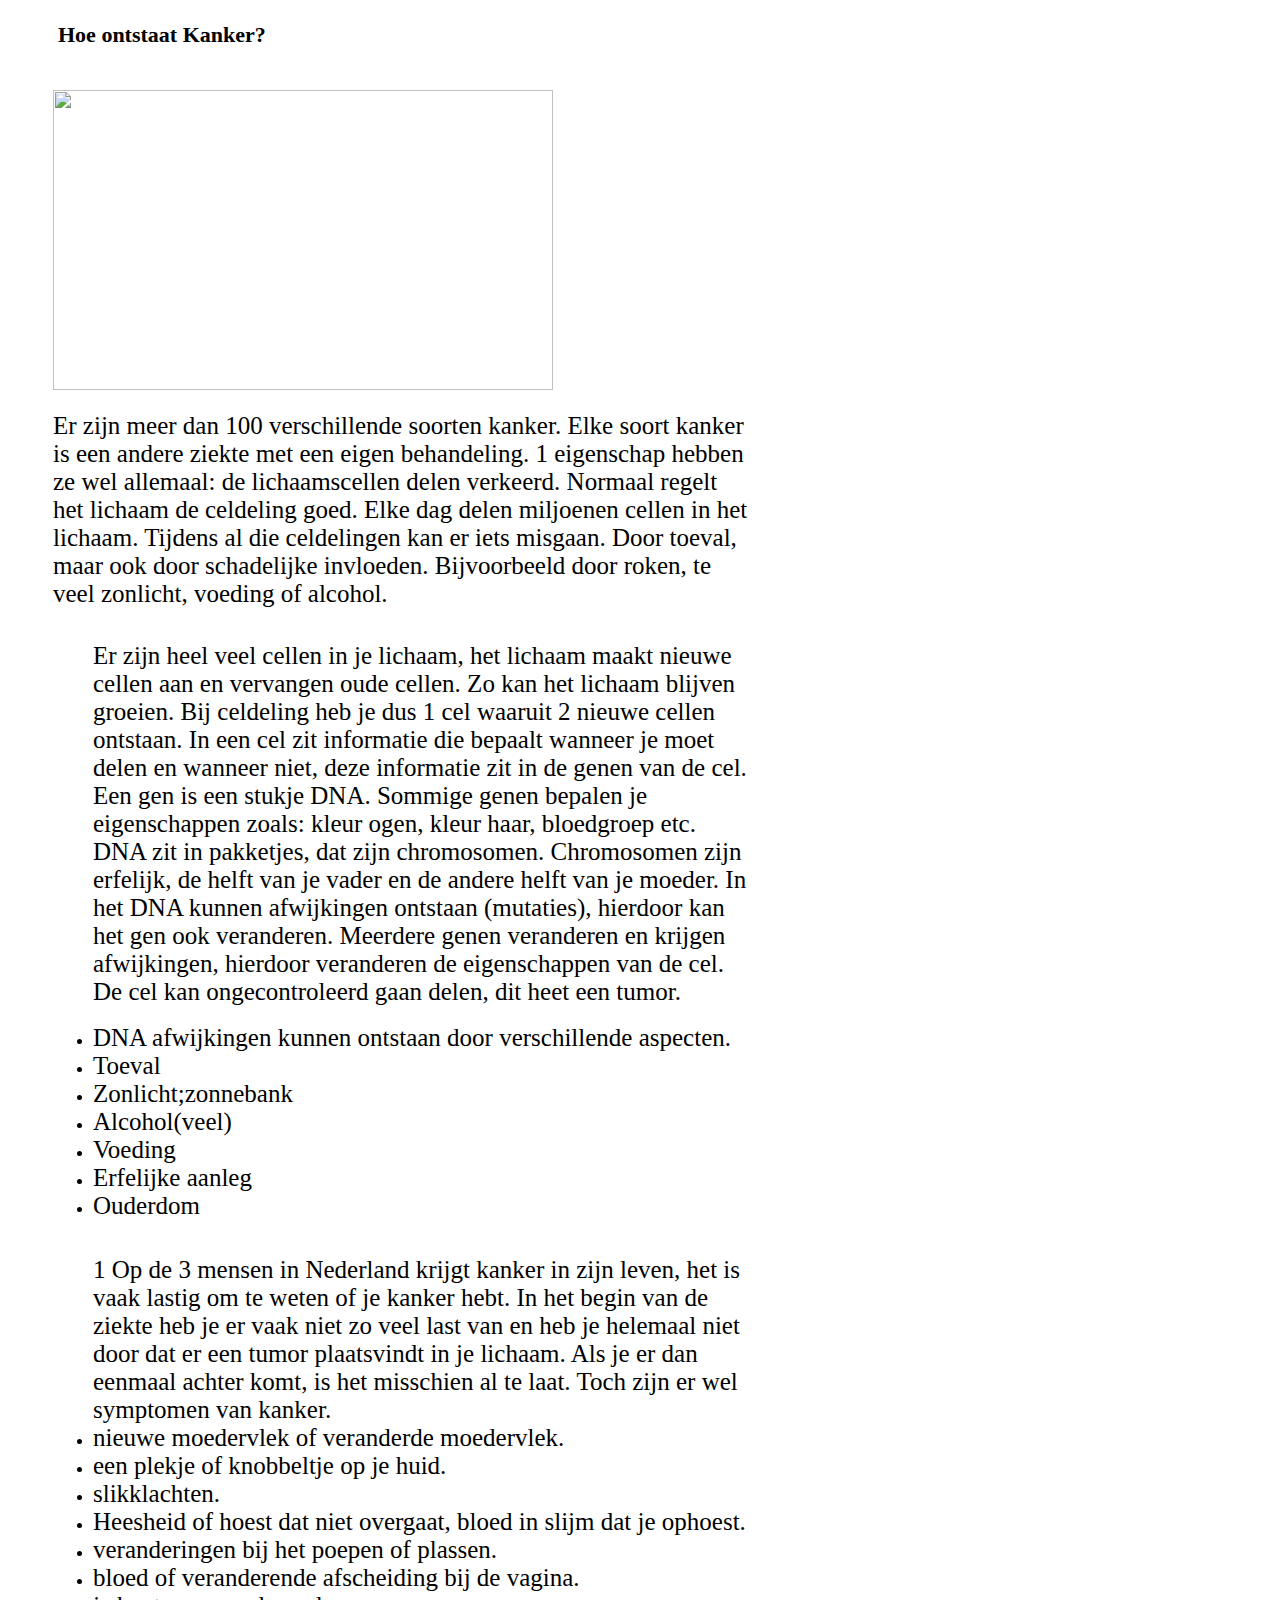
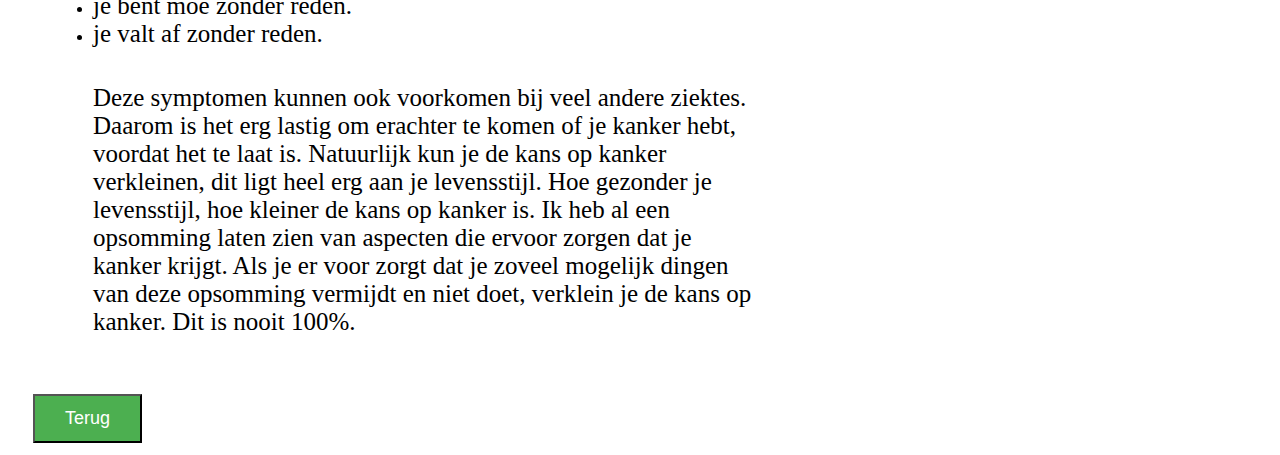
==== hoekanjekankerkrijgen.html @ 0eff703a "Update hoekanjekankerkrijgen.html" ====
<!DOCTYPE html>
<HTML>
  <HEAD>
    <link rel="stylesheet" href="styles.css">
  </HEAD>
  <BODY>
    <h3>Hoe ontstaat Kanker?</h3>
    <div class=hoofdDiv>
    <img src="hoeontstaatkanker.jpg"></img>
    <br/><br/>

    <h>Er zijn meer dan 100 verschillende soorten kanker. Elke soort kanker is een andere ziekte met een eigen behandeling. 1 eigenschap hebben ze wel allemaal: de lichaamscellen delen verkeerd.

Normaal regelt het lichaam de celdeling goed. Elke dag delen miljoenen cellen in het lichaam. Tijdens al die celdelingen kan er iets misgaan. Door toeval, maar ook door schadelijke invloeden. Bijvoorbeeld door roken, te veel zonlicht, voeding of alcohol.</h>
    <ul>

    <br/>
     <h> Er zijn heel veel cellen in je lichaam, het lichaam maakt nieuwe cellen aan en vervangen oude cellen. Zo kan het lichaam blijven groeien. Bij celdeling heb je dus 1 cel waaruit 2 nieuwe cellen ontstaan. In een cel zit informatie die bepaalt wanneer je moet delen en wanneer niet, deze informatie zit in de genen van de cel. Een gen is een stukje DNA. Sommige genen bepalen je eigenschappen zoals: kleur ogen, kleur haar, bloedgroep etc. DNA zit in pakketjes, dat zijn chromosomen. Chromosomen zijn erfelijk, de helft van je vader en de andere helft van je moeder. In het DNA kunnen afwijkingen ontstaan (mutaties), hierdoor kan het gen ook veranderen. Meerdere genen veranderen en krijgen afwijkingen, hierdoor veranderen de eigenschappen van de cel. De cel kan ongecontroleerd gaan delen, dit heet een tumor.</h>
  
      <br/>
    <br/>
    <li><h>DNA afwijkingen kunnen ontstaan door verschillende aspecten.
    </h></li>
    <li><h>Toeval</h></li>
    <li><h>Zonlicht;zonnebank</h></li>
    <li><h>Alcohol(veel)</h></li>
    <li><h>Voeding</h></li>
    <li><h>Erfelijke aanleg</h></li>
    <li><h>Ouderdom</h></li>
      <br/><br/>
      <h>1 Op de 3 mensen in Nederland krijgt kanker in zijn leven, het is vaak lastig om te weten of je kanker hebt. In het begin van de ziekte heb je er vaak niet zo veel last van en heb je helemaal niet door dat er een tumor plaatsvindt in je lichaam. Als je er dan eenmaal achter komt, is het misschien al te laat. Toch zijn er wel symptomen van kanker.
      </h>
      <br/>
      <li><h>nieuwe moedervlek of veranderde moedervlek.</h></li>
      <li><h>een plekje of knobbeltje op je huid.</h></li>
      <li><h>slikklachten.</h></li>
      <li><h>Heesheid of hoest dat niet overgaat, bloed in slijm dat je ophoest.</h></li>
      <li><h>veranderingen bij het poepen of plassen.</h></li>
      <li><h>bloed of veranderende afscheiding bij de vagina.</h></li>
      <li><h>je bent moe zonder reden.</h></li>
      <li><h>je valt af zonder reden.</h></li>
      <br/><br/>
      <h>Deze symptomen kunnen ook voorkomen bij veel andere ziektes. Daarom is het erg lastig om erachter te komen of je kanker hebt, voordat het te laat is.  
Natuurlijk kun je de kans op kanker verkleinen, dit ligt heel erg aan je levensstijl. Hoe gezonder je levensstijl, hoe kleiner de kans op kanker is.  Ik heb al een opsomming laten zien van aspecten die ervoor zorgen dat je kanker krijgt. Als je er voor zorgt dat je zoveel mogelijk dingen van deze opsomming vermijdt en niet doet, verklein je de kans op kanker. Dit is nooit 100%.
</h>

        
    </ul>
    </div>

    <br/>
    <button class="button buttonBack" onclick="history.go(-1)">Terug</button>

  </body>
</html>
---- styles.css ----
body {
    background-color: white;   
}
h {
    font-size:25px;
}
h3 {
    font-family: comis sans ms;
    font-size: 22px;
    color: black;
    margin-left: 50px;
}
h4 {
    font-family: comis sans ms;
    margin-left: 30px;
}
p {
    margin-left:25px;
}
.hoofdDiv {
    background-color: #ffffff; /* white */
    width: 700px;
    margin: 0px;
    padding: 20px;
    border-radius: 0px; 
    margin-left: 25px;
    color: black;
}
img {
    width:500px;
    height:300px;
}
.buttonClick {
  width:80px;
  padding: 5px 8px;
  text-align: center; 
  font-size: 16px;
  cursor: pointer;
}
.buttonBack {
  color: white;
  padding: 12px 30px;
  text-align: center;
  background-color: #4CAF50; /* Green */
  font-size: 18px;
  margin: 4px 25px;
  cursor: pointer;
}
.kwaadaardig {
padding-top:150px;
width: 600px;

}
.ImgKwaadaardig {
    padding-top:150px;

}
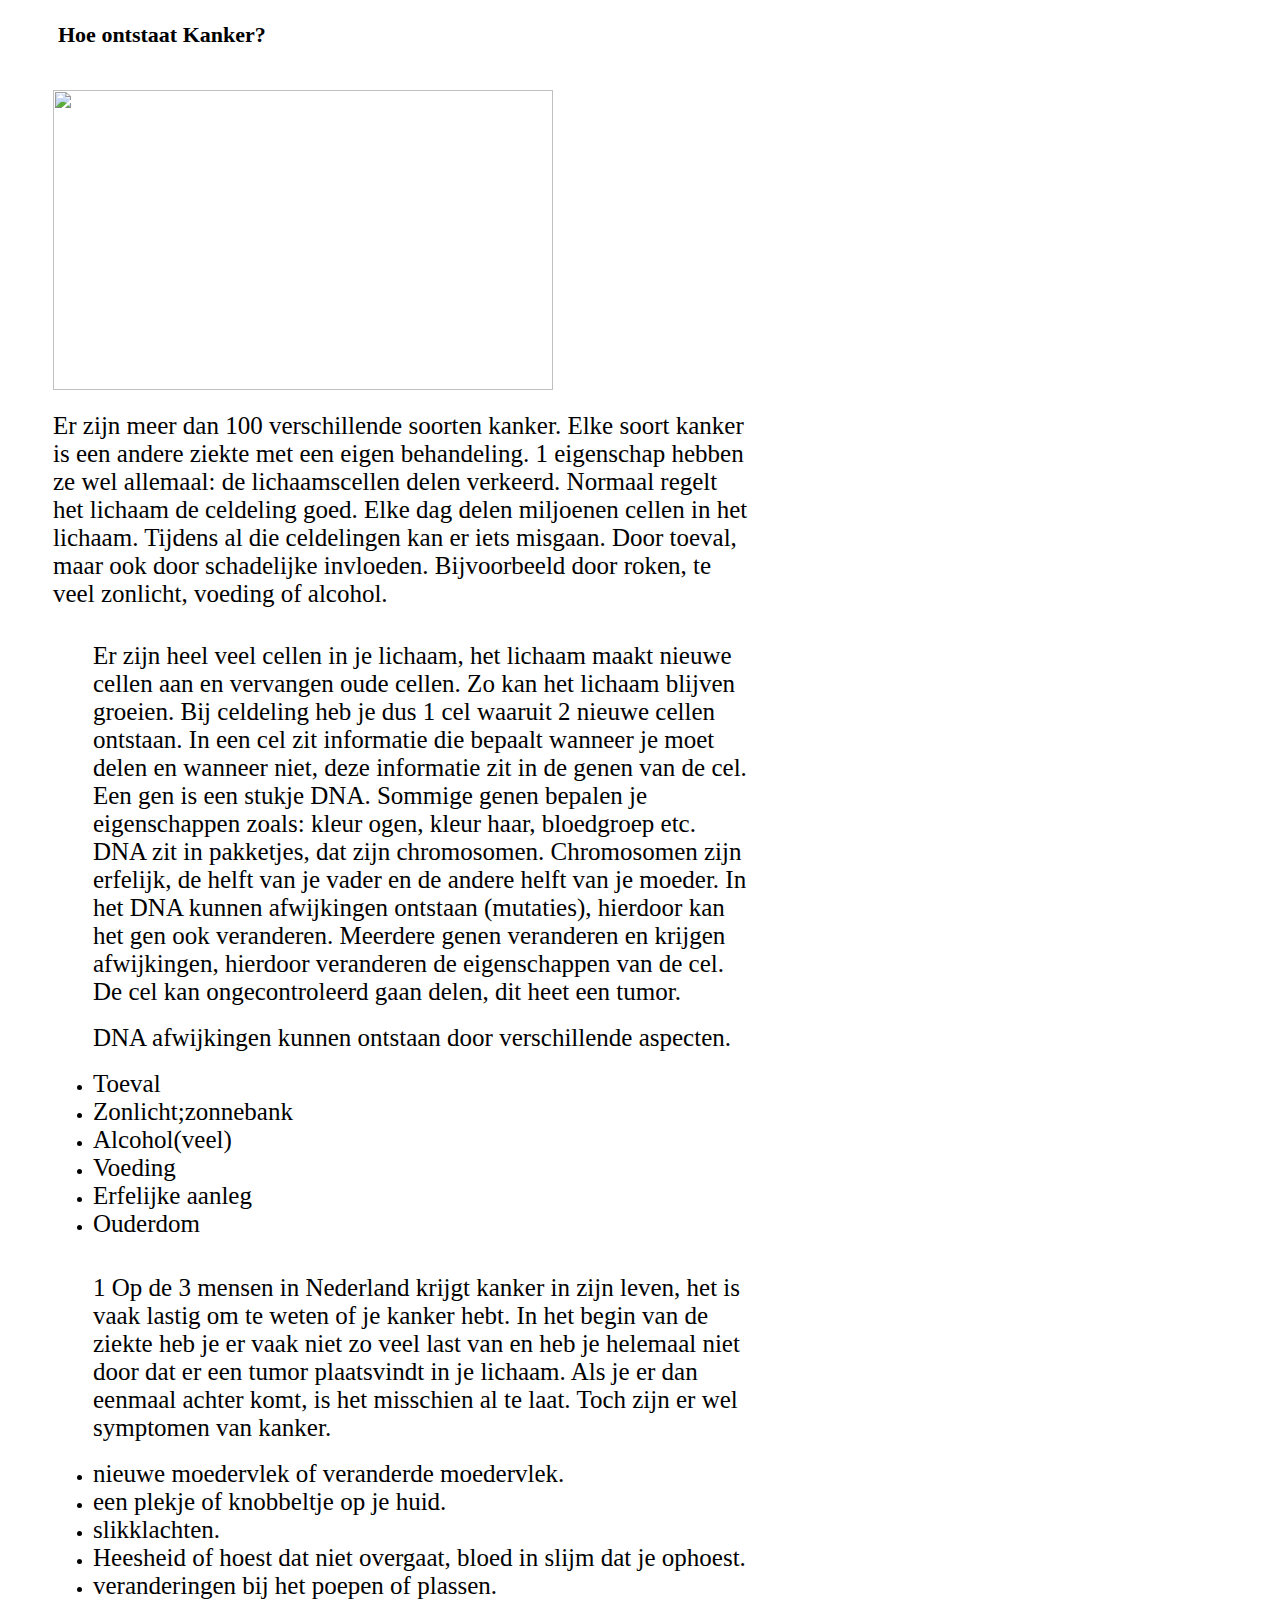
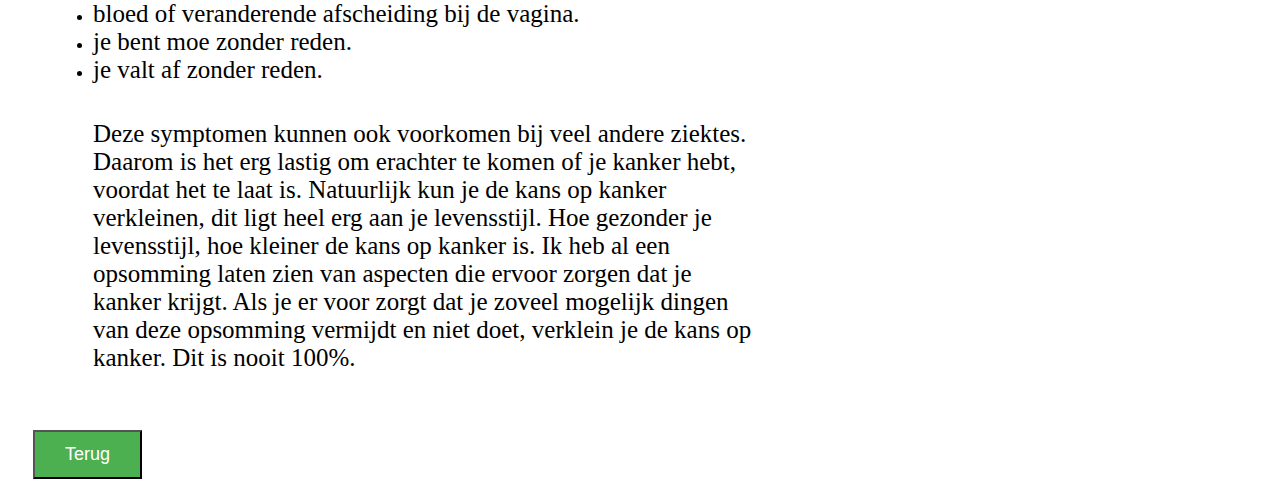
==== commit 1be8c691: "Update hoekanjekankerkrijgen.html" ====
--- a/hoekanjekankerkrijgen.html
+++ b/hoekanjekankerkrijgen.html
@@ -19,8 +19,9 @@
   
       <br/>
     <br/>
-    <li><h>DNA afwijkingen kunnen ontstaan door verschillende aspecten.
-    </h></li>
+    <h>DNA afwijkingen kunnen ontstaan door verschillende aspecten.
+    </h>
+    <br/><br/>
     <li><h>Toeval</h></li>
     <li><h>Zonlicht;zonnebank</h></li>
     <li><h>Alcohol(veel)</h></li>
@@ -30,7 +31,7 @@
       <br/><br/>
       <h>1 Op de 3 mensen in Nederland krijgt kanker in zijn leven, het is vaak lastig om te weten of je kanker hebt. In het begin van de ziekte heb je er vaak niet zo veel last van en heb je helemaal niet door dat er een tumor plaatsvindt in je lichaam. Als je er dan eenmaal achter komt, is het misschien al te laat. Toch zijn er wel symptomen van kanker.
       </h>
-      <br/>
+      <br/><br/>
       <li><h>nieuwe moedervlek of veranderde moedervlek.</h></li>
       <li><h>een plekje of knobbeltje op je huid.</h></li>
       <li><h>slikklachten.</h></li>
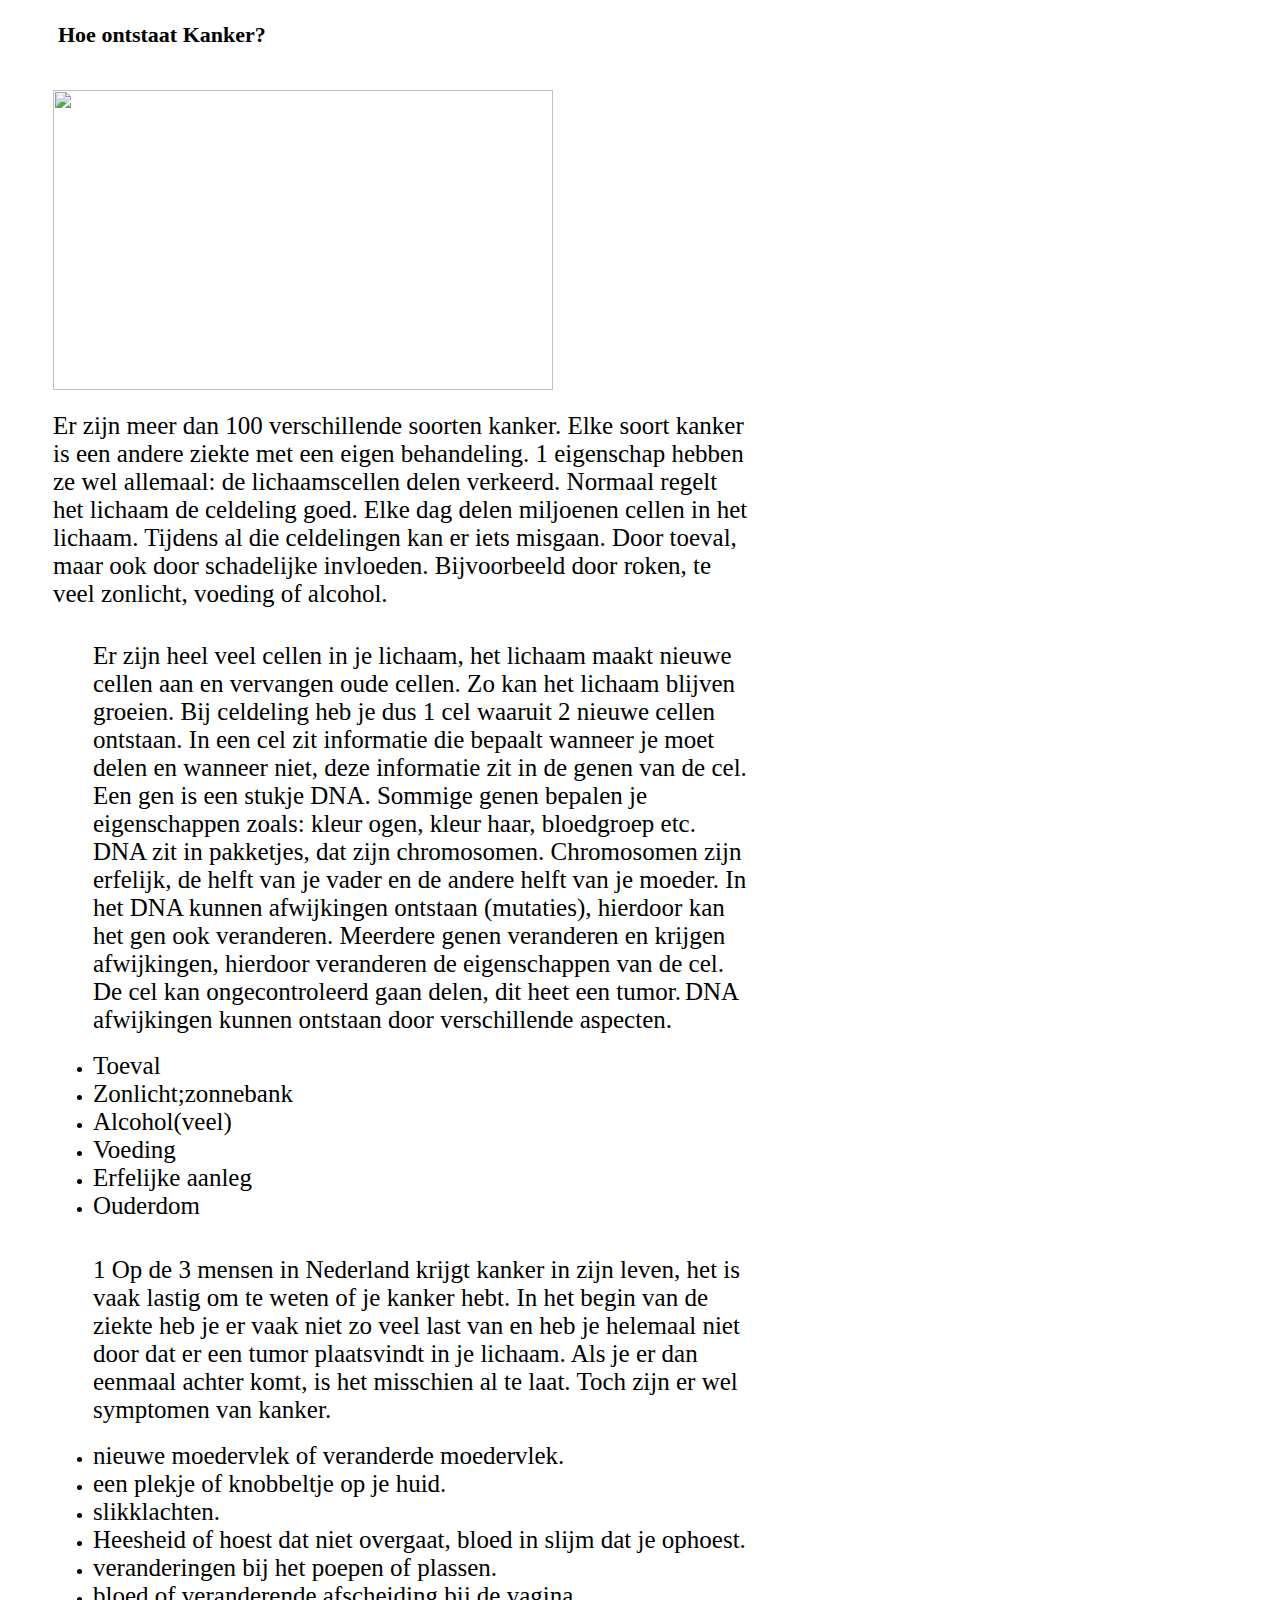
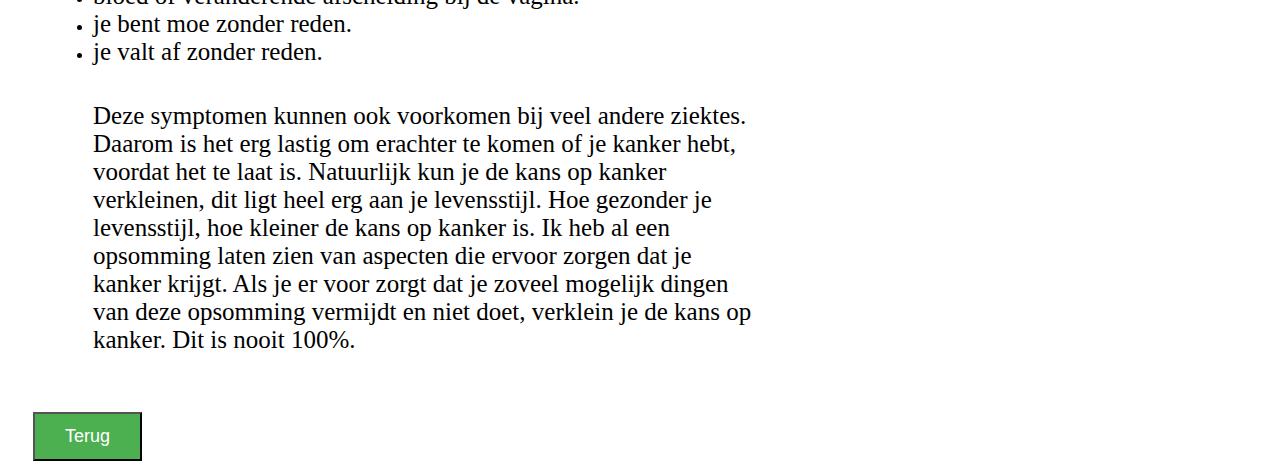
==== commit 5ff9194d: "Update hoekanjekankerkrijgen.html" ====
--- a/hoekanjekankerkrijgen.html
+++ b/hoekanjekankerkrijgen.html
@@ -15,10 +15,7 @@
     <ul>
 
     <br/>
-     <h> Er zijn heel veel cellen in je lichaam, het lichaam maakt nieuwe cellen aan en vervangen oude cellen. Zo kan het lichaam blijven groeien. Bij celdeling heb je dus 1 cel waaruit 2 nieuwe cellen ontstaan. In een cel zit informatie die bepaalt wanneer je moet delen en wanneer niet, deze informatie zit in de genen van de cel. Een gen is een stukje DNA. Sommige genen bepalen je eigenschappen zoals: kleur ogen, kleur haar, bloedgroep etc. DNA zit in pakketjes, dat zijn chromosomen. Chromosomen zijn erfelijk, de helft van je vader en de andere helft van je moeder. In het DNA kunnen afwijkingen ontstaan (mutaties), hierdoor kan het gen ook veranderen. Meerdere genen veranderen en krijgen afwijkingen, hierdoor veranderen de eigenschappen van de cel. De cel kan ongecontroleerd gaan delen, dit heet een tumor.</h>
-  
-      <br/>
-    <br/>
+    <h> Er zijn heel veel cellen in je lichaam, het lichaam maakt nieuwe cellen aan en vervangen oude cellen. Zo kan het lichaam blijven groeien. Bij celdeling heb je dus 1 cel waaruit 2 nieuwe cellen ontstaan. In een cel zit informatie die bepaalt wanneer je moet delen en wanneer niet, deze informatie zit in de genen van de cel. Een gen is een stukje DNA. Sommige genen bepalen je eigenschappen zoals: kleur ogen, kleur haar, bloedgroep etc. DNA zit in pakketjes, dat zijn chromosomen. Chromosomen zijn erfelijk, de helft van je vader en de andere helft van je moeder. In het DNA kunnen afwijkingen ontstaan (mutaties), hierdoor kan het gen ook veranderen. Meerdere genen veranderen en krijgen afwijkingen, hierdoor veranderen de eigenschappen van de cel. De cel kan ongecontroleerd gaan delen, dit heet een tumor.</h>
     <h>DNA afwijkingen kunnen ontstaan door verschillende aspecten.
     </h>
     <br/><br/>
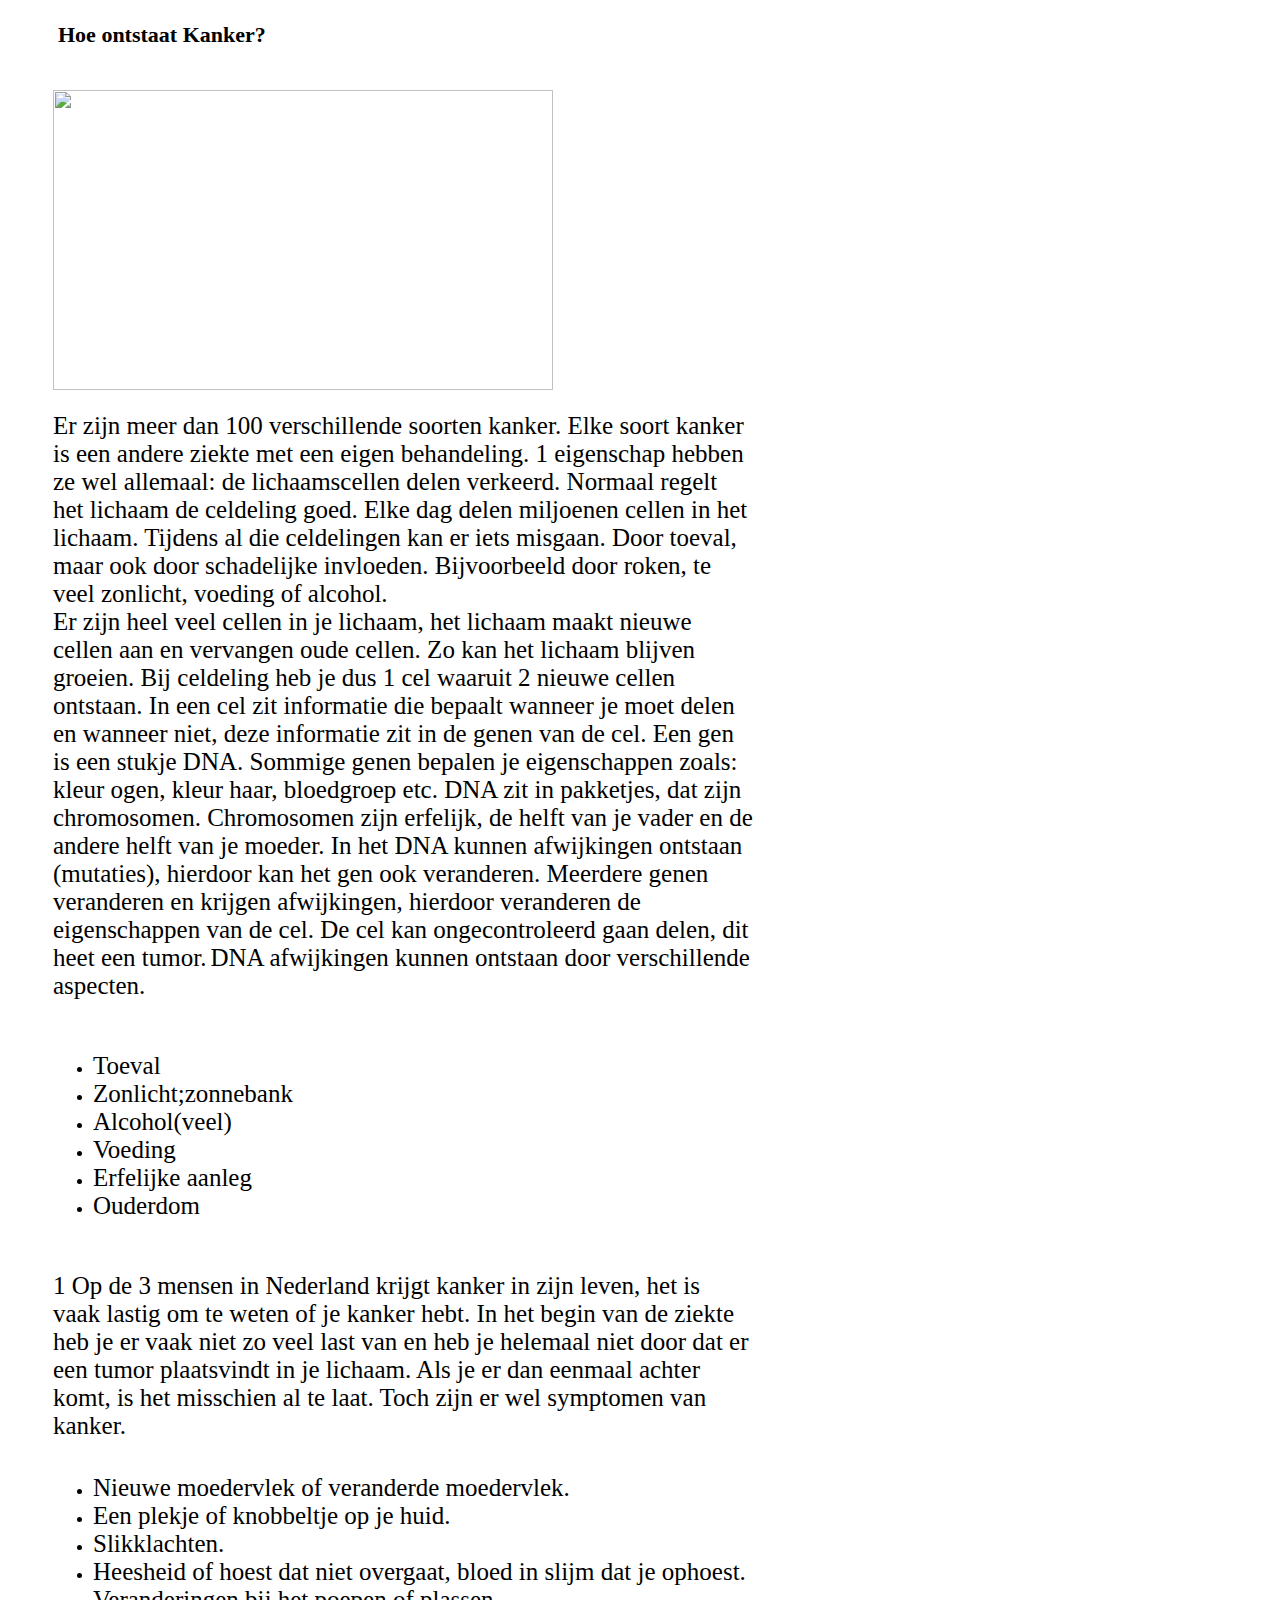
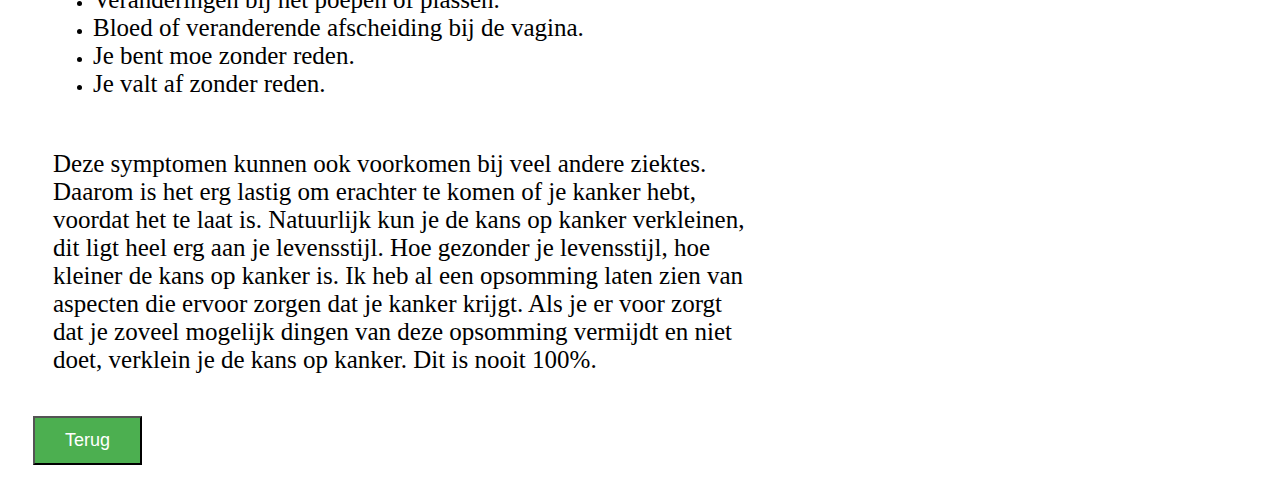
==== commit 4648c97f: "Update hoekanjekankerkrijgen.html" ====
--- a/hoekanjekankerkrijgen.html
+++ b/hoekanjekankerkrijgen.html
@@ -10,14 +10,13 @@
     <br/><br/>
 
     <h>Er zijn meer dan 100 verschillende soorten kanker. Elke soort kanker is een andere ziekte met een eigen behandeling. 1 eigenschap hebben ze wel allemaal: de lichaamscellen delen verkeerd.
-
 Normaal regelt het lichaam de celdeling goed. Elke dag delen miljoenen cellen in het lichaam. Tijdens al die celdelingen kan er iets misgaan. Door toeval, maar ook door schadelijke invloeden. Bijvoorbeeld door roken, te veel zonlicht, voeding of alcohol.</h>
-    <ul>
+    
 
     <br/>
     <h> Er zijn heel veel cellen in je lichaam, het lichaam maakt nieuwe cellen aan en vervangen oude cellen. Zo kan het lichaam blijven groeien. Bij celdeling heb je dus 1 cel waaruit 2 nieuwe cellen ontstaan. In een cel zit informatie die bepaalt wanneer je moet delen en wanneer niet, deze informatie zit in de genen van de cel. Een gen is een stukje DNA. Sommige genen bepalen je eigenschappen zoals: kleur ogen, kleur haar, bloedgroep etc. DNA zit in pakketjes, dat zijn chromosomen. Chromosomen zijn erfelijk, de helft van je vader en de andere helft van je moeder. In het DNA kunnen afwijkingen ontstaan (mutaties), hierdoor kan het gen ook veranderen. Meerdere genen veranderen en krijgen afwijkingen, hierdoor veranderen de eigenschappen van de cel. De cel kan ongecontroleerd gaan delen, dit heet een tumor.</h>
-    <h>DNA afwijkingen kunnen ontstaan door verschillende aspecten.
-    </h>
+    <h>DNA afwijkingen kunnen ontstaan door verschillende aspecten.</h>
+    <ul>
     <br/><br/>
     <li><h>Toeval</h></li>
     <li><h>Zonlicht;zonnebank</h></li>
@@ -25,25 +24,26 @@
     <li><h>Voeding</h></li>
     <li><h>Erfelijke aanleg</h></li>
     <li><h>Ouderdom</h></li>
+    </ul>
       <br/><br/>
       <h>1 Op de 3 mensen in Nederland krijgt kanker in zijn leven, het is vaak lastig om te weten of je kanker hebt. In het begin van de ziekte heb je er vaak niet zo veel last van en heb je helemaal niet door dat er een tumor plaatsvindt in je lichaam. Als je er dan eenmaal achter komt, is het misschien al te laat. Toch zijn er wel symptomen van kanker.
       </h>
       <br/><br/>
-      <li><h>nieuwe moedervlek of veranderde moedervlek.</h></li>
-      <li><h>een plekje of knobbeltje op je huid.</h></li>
-      <li><h>slikklachten.</h></li>
+      <ul>
+      <li><h>Nieuwe moedervlek of veranderde moedervlek.</h></li>
+      <li><h>Een plekje of knobbeltje op je huid.</h></li>
+      <li><h>Slikklachten.</h></li>
       <li><h>Heesheid of hoest dat niet overgaat, bloed in slijm dat je ophoest.</h></li>
-      <li><h>veranderingen bij het poepen of plassen.</h></li>
-      <li><h>bloed of veranderende afscheiding bij de vagina.</h></li>
-      <li><h>je bent moe zonder reden.</h></li>
-      <li><h>je valt af zonder reden.</h></li>
+      <li><h>Veranderingen bij het poepen of plassen.</h></li>
+      <li><h>Bloed of veranderende afscheiding bij de vagina.</h></li>
+      <li><h>Je bent moe zonder reden.</h></li>
+      <li><h>Je valt af zonder reden.</h></li>
+      </ul>
       <br/><br/>
       <h>Deze symptomen kunnen ook voorkomen bij veel andere ziektes. Daarom is het erg lastig om erachter te komen of je kanker hebt, voordat het te laat is.  
 Natuurlijk kun je de kans op kanker verkleinen, dit ligt heel erg aan je levensstijl. Hoe gezonder je levensstijl, hoe kleiner de kans op kanker is.  Ik heb al een opsomming laten zien van aspecten die ervoor zorgen dat je kanker krijgt. Als je er voor zorgt dat je zoveel mogelijk dingen van deze opsomming vermijdt en niet doet, verklein je de kans op kanker. Dit is nooit 100%.
 </h>
 
-        
-    </ul>
     </div>
 
     <br/>
--- a/styles.css
+++ b/styles.css
@@ -1,5 +1,11 @@
 body {
-    background-color: white;   
+    background-color: white; 
+}
+.bodyIndex {
+    background-image: url('backgroundImage.jpg');
+    background-repeat: no-repeat;
+    background-attachment: fixed; 
+    background-size: 100% 100%;
 }
 h {
     font-size:25px;
@@ -39,6 +45,7 @@
 }
 .buttonBack {
   color: white;
+  padding-left:-5px;
   padding: 12px 30px;
   text-align: center;
   background-color: #4CAF50; /* Green */
@@ -46,12 +53,3 @@
   margin: 4px 25px;
   cursor: pointer;
 }
-.kwaadaardig {
-padding-top:150px;
-width: 600px;
-
-}
-.ImgKwaadaardig {
-    padding-top:150px;
-
-}
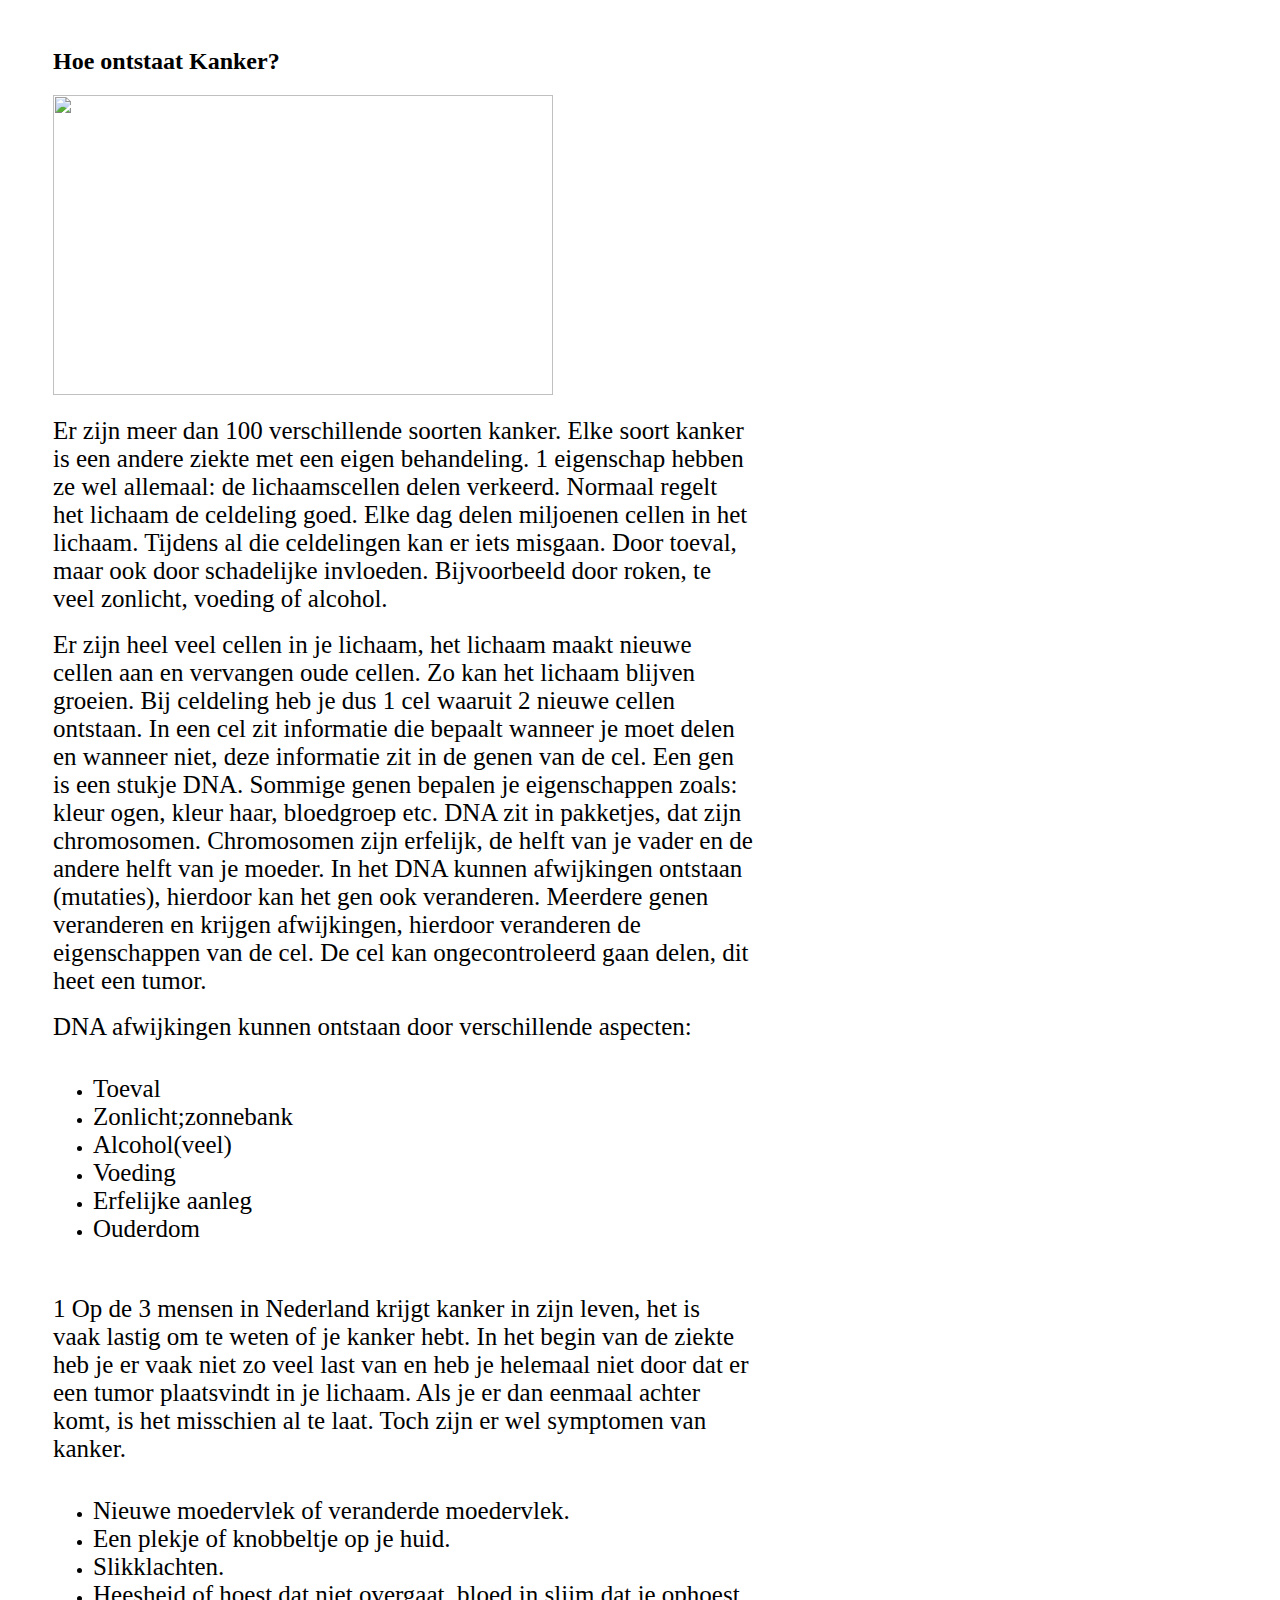
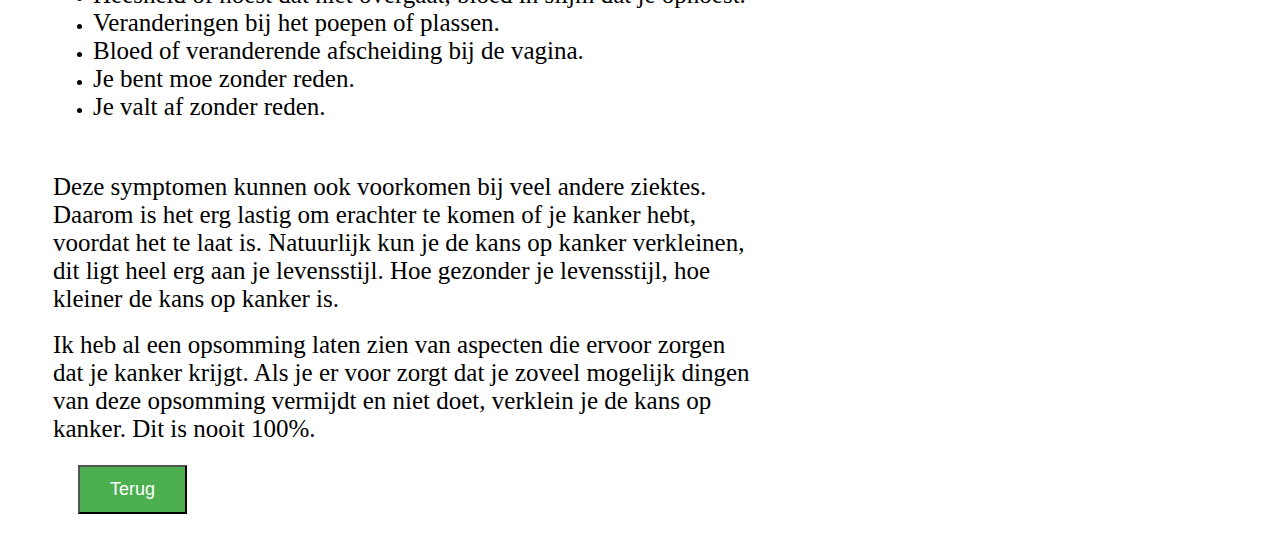
==== commit f2567faa: "Update hoekanjekankerkrijgen.html" ====
--- a/hoekanjekankerkrijgen.html
+++ b/hoekanjekankerkrijgen.html
@@ -4,20 +4,28 @@
     <link rel="stylesheet" href="styles.css">
   </HEAD>
   <BODY>
-    <h3>Hoe ontstaat Kanker?</h3>
-    <div class=hoofdDiv>
+    <div class="hoofdDiv">
+    <h2>Hoe ontstaat Kanker?</h2>
+      
     <img src="hoeontstaatkanker.jpg"></img>
     <br/><br/>
 
-    <h>Er zijn meer dan 100 verschillende soorten kanker. Elke soort kanker is een andere ziekte met een eigen behandeling. 1 eigenschap hebben ze wel allemaal: de lichaamscellen delen verkeerd.
-Normaal regelt het lichaam de celdeling goed. Elke dag delen miljoenen cellen in het lichaam. Tijdens al die celdelingen kan er iets misgaan. Door toeval, maar ook door schadelijke invloeden. Bijvoorbeeld door roken, te veel zonlicht, voeding of alcohol.</h>
+    <h>Er zijn meer dan 100 verschillende soorten kanker. Elke soort kanker is een andere ziekte met een eigen behandeling. 
+      1 eigenschap hebben ze wel allemaal: de lichaamscellen delen verkeerd. Normaal regelt het lichaam de celdeling goed. 
+      Elke dag delen miljoenen cellen in het lichaam. Tijdens al die celdelingen kan er iets misgaan. Door toeval, maar ook 
+      door schadelijke invloeden. Bijvoorbeeld door roken, te veel zonlicht, voeding of alcohol.</h>
     
-
+    <br/><br/>
+    <h> Er zijn heel veel cellen in je lichaam, het lichaam maakt nieuwe cellen aan en vervangen oude cellen. Zo kan het lichaam blijven groeien. 
+      Bij celdeling heb je dus 1 cel waaruit 2 nieuwe cellen ontstaan. In een cel zit informatie die bepaalt wanneer je moet delen en wanneer niet, 
+      deze informatie zit in de genen van de cel. Een gen is een stukje DNA. Sommige genen bepalen je eigenschappen zoals: kleur ogen, kleur haar, 
+      bloedgroep etc. DNA zit in pakketjes, dat zijn chromosomen. Chromosomen zijn erfelijk, de helft van je vader en de andere helft van je moeder. 
+      In het DNA kunnen afwijkingen ontstaan (mutaties), hierdoor kan het gen ook veranderen. Meerdere genen veranderen en krijgen afwijkingen, 
+      hierdoor veranderen de eigenschappen van de cel. De cel kan ongecontroleerd gaan delen, dit heet een tumor.</h>
+    <br/><br/>
+    <h>DNA afwijkingen kunnen ontstaan door verschillende aspecten:</h>
+    <ul>
     <br/>
-    <h> Er zijn heel veel cellen in je lichaam, het lichaam maakt nieuwe cellen aan en vervangen oude cellen. Zo kan het lichaam blijven groeien. Bij celdeling heb je dus 1 cel waaruit 2 nieuwe cellen ontstaan. In een cel zit informatie die bepaalt wanneer je moet delen en wanneer niet, deze informatie zit in de genen van de cel. Een gen is een stukje DNA. Sommige genen bepalen je eigenschappen zoals: kleur ogen, kleur haar, bloedgroep etc. DNA zit in pakketjes, dat zijn chromosomen. Chromosomen zijn erfelijk, de helft van je vader en de andere helft van je moeder. In het DNA kunnen afwijkingen ontstaan (mutaties), hierdoor kan het gen ook veranderen. Meerdere genen veranderen en krijgen afwijkingen, hierdoor veranderen de eigenschappen van de cel. De cel kan ongecontroleerd gaan delen, dit heet een tumor.</h>
-    <h>DNA afwijkingen kunnen ontstaan door verschillende aspecten.</h>
-    <ul>
-    <br/><br/>
     <li><h>Toeval</h></li>
     <li><h>Zonlicht;zonnebank</h></li>
     <li><h>Alcohol(veel)</h></li>
@@ -41,13 +49,14 @@
       </ul>
       <br/><br/>
       <h>Deze symptomen kunnen ook voorkomen bij veel andere ziektes. Daarom is het erg lastig om erachter te komen of je kanker hebt, voordat het te laat is.  
-Natuurlijk kun je de kans op kanker verkleinen, dit ligt heel erg aan je levensstijl. Hoe gezonder je levensstijl, hoe kleiner de kans op kanker is.  Ik heb al een opsomming laten zien van aspecten die ervoor zorgen dat je kanker krijgt. Als je er voor zorgt dat je zoveel mogelijk dingen van deze opsomming vermijdt en niet doet, verklein je de kans op kanker. Dit is nooit 100%.
+Natuurlijk kun je de kans op kanker verkleinen, dit ligt heel erg aan je levensstijl. Hoe gezonder je levensstijl, hoe kleiner de kans op kanker is.  
+      </h>
+      <br/><br/>
+      <h>Ik heb al een opsomming laten zien van aspecten die ervoor zorgen dat je kanker krijgt. Als je er voor zorgt dat je zoveel mogelijk dingen van deze opsomming vermijdt en niet doet, verklein je de kans op kanker. Dit is nooit 100%.
 </h>
 
+    <br/></br>
+    <button class="buttonBack" onclick="history.go(-1)">Terug</button>
     </div>
-
-    <br/>
-    <button class="button buttonBack" onclick="history.go(-1)">Terug</button>
-
   </body>
 </html>
